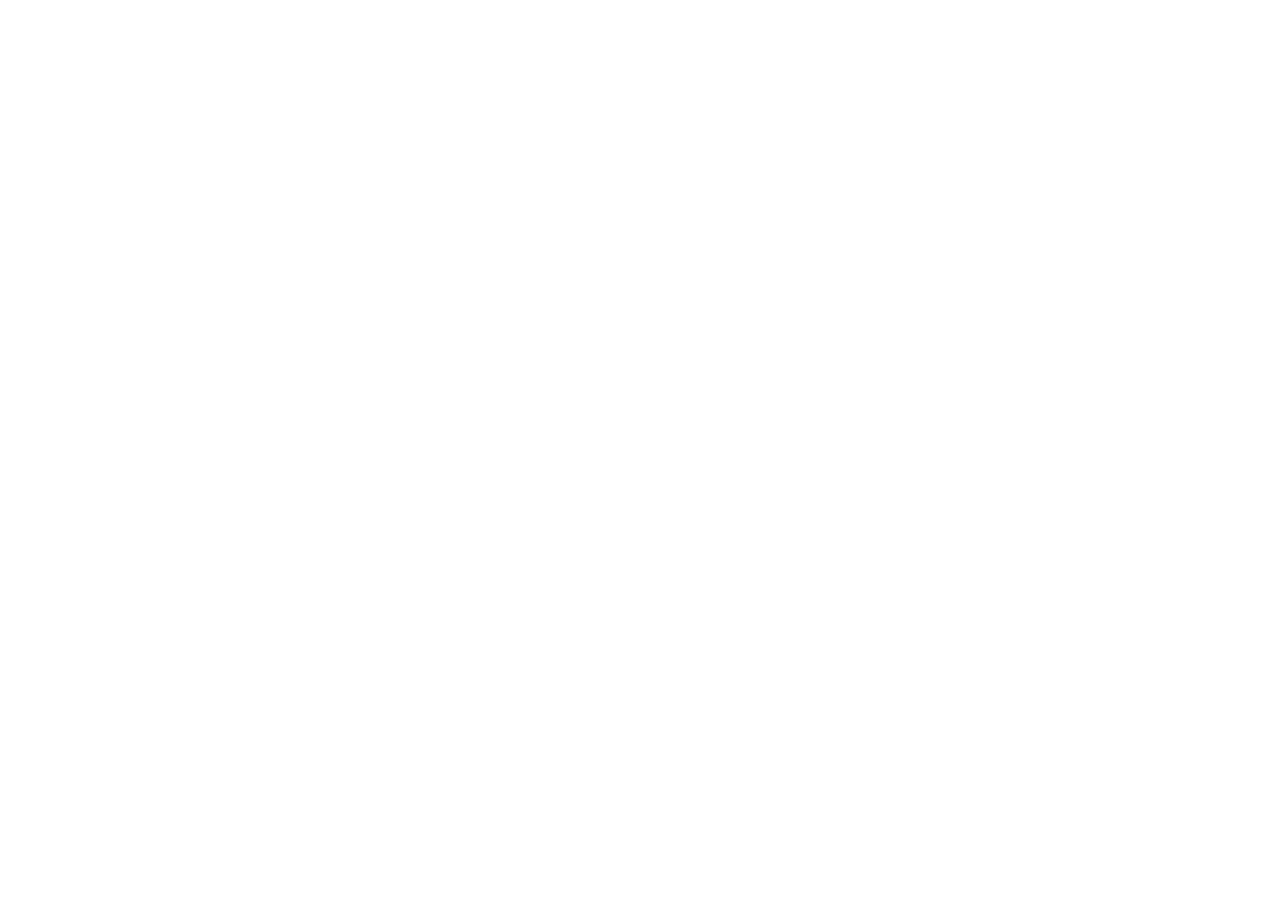
==== src/index.html @ 3413e2aa "initial markup" ====
<!DOCTYPE html>
<html>
  <head>
    <meta charset="utf-8">
    <title>Graph Maker</title>

    <meta name="viewport" content="width=device-width,initial-scale=1.0">
    <link rel="stylesheet" href="style.css">
  </head>
  <body>

  </body>
</html>
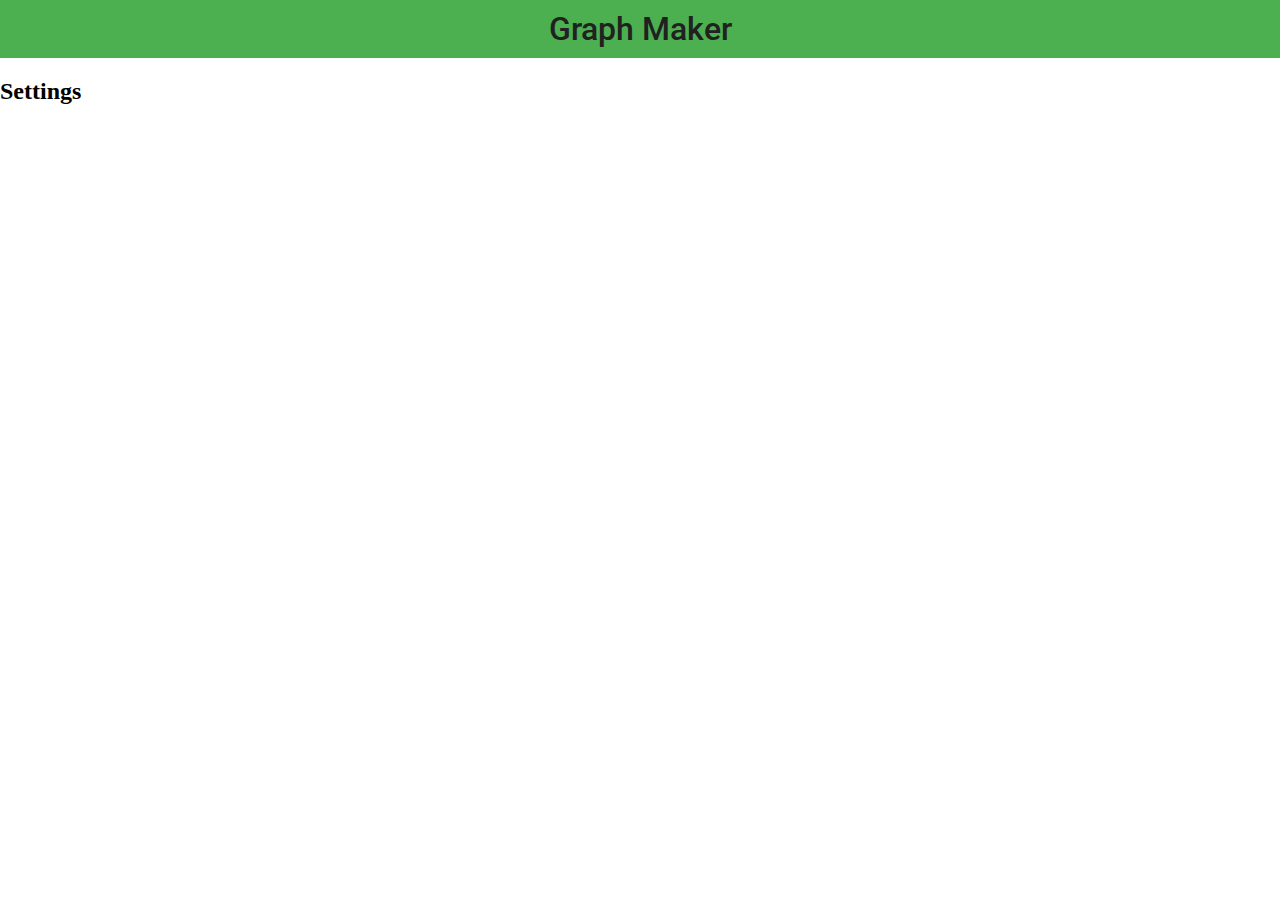
==== commit 87359bea: "restructured html" ====
--- a/src/index.html
+++ b/src/index.html
@@ -5,9 +5,26 @@
     <title>Graph Maker</title>
 
     <meta name="viewport" content="width=device-width,initial-scale=1.0">
+
+    <link href="https://fonts.googleapis.com/css?family=Roboto" rel="stylesheet">
     <link rel="stylesheet" href="style.css">
   </head>
+
   <body>
+
+    <header>
+      <h1>Graph Maker</h1>
+    </header>
+
+    <main>
+
+      <div id="settings">
+        <h2>Settings</h2>
+      </div>
+
+      <canvas id="canvas"></canvas>
+
+    </main>
 
   </body>
 </html>
--- a/src/style.css
+++ b/src/style.css
@@ -0,0 +1,16 @@
+body {
+  margin:0;
+}
+
+header {
+  text-align:center;
+  background:#4CAF50;
+  padding:10px;
+}
+
+h1 {
+  font-family:'Roboto', sans-serif;
+  font-weight:500;
+  margin:0;
+  color:#212121;
+}
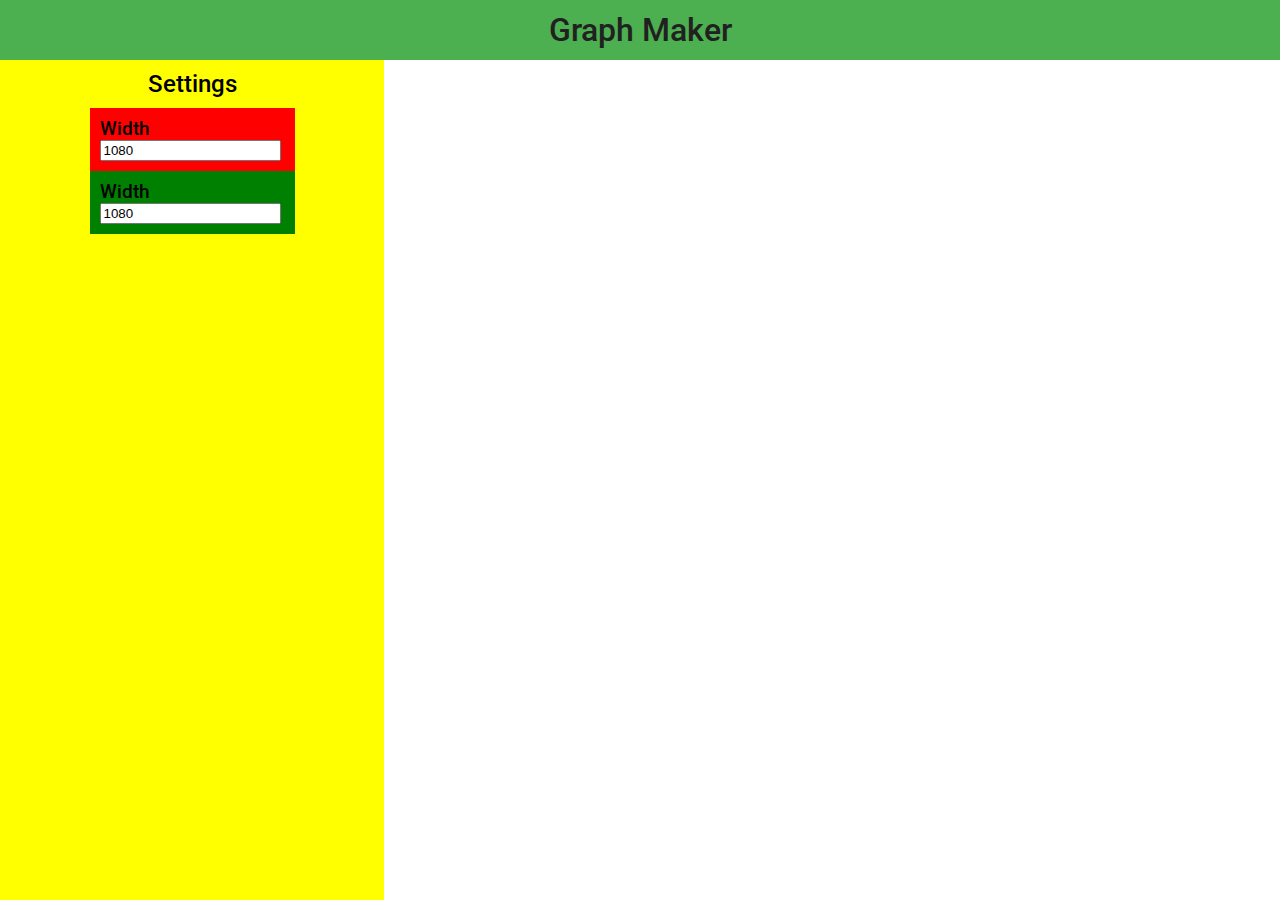
==== commit 9b6bc499: "prepared settings columns" ====
--- a/src/index.html
+++ b/src/index.html
@@ -20,6 +20,26 @@
 
       <div id="settings">
         <h2>Settings</h2>
+
+        <div id="columns">
+
+          <div id="left">
+
+            <div class="setting">
+              <h3>Width</h3>
+              <input type="number" min="1" value="1080">
+            </div>
+
+          </div>
+          <div id="right">
+            <div class="setting">
+              <h3>Width</h3>
+              <input type="number" min="1" value="1080">
+            </div>
+          </div>
+
+        </div>
+
       </div>
 
       <canvas id="canvas"></canvas>
--- a/src/style.css
+++ b/src/style.css
@@ -1,11 +1,13 @@
 body {
   margin:0;
+  height:100vh;
 }
 
 header {
   text-align:center;
   background:#4CAF50;
-  padding:10px;
+  height:60px;
+  line-height:60px;
 }
 
 h1 {
@@ -14,3 +16,56 @@
   margin:0;
   color:#212121;
 }
+
+main {
+  height:calc(100% - 60px);
+}
+
+#settings {
+  float:left;
+  width:30%;
+  height:100%;
+  background:yellow;
+}
+
+#settings h2 {
+  font-family:'Roboto', sans-serif;
+  font-weight:500;
+  margin:0;
+  text-align:center;
+  margin:10px;
+}
+
+#columns {
+  display:flex;
+  justify-content:center;
+  flex-wrap:wrap;
+}
+
+#left {
+  background:red;
+}
+
+#right {
+  background:green;
+}
+
+.setting {
+  margin:auto;
+  display:table;
+  padding:10px;
+}
+.setting h3 {
+  margin:0;
+  font-family:'Roboto', sans-serif;
+  font-weight:500;
+}
+.setting input {
+  width:94%;
+}
+
+#canvas {
+  float:right;
+  width:70%;
+  height:100%;
+}
